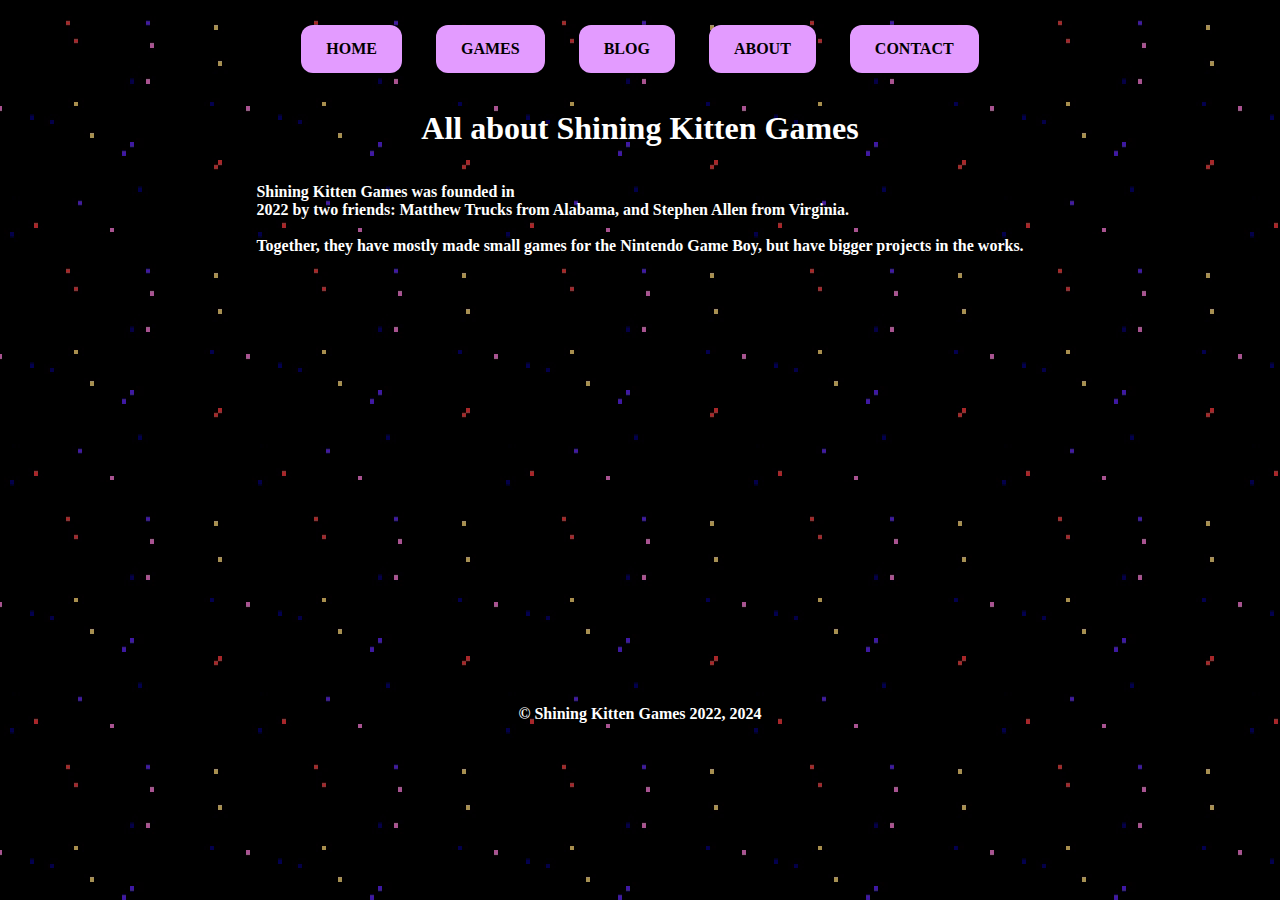
==== about.html @ 0413e1aa "CSS Update" ====
<!DOCTYPE html>
<html lang="en">
<link rel="stylesheet" href="index.css">
<head>
    <meta charset="UTF-8">
    <meta http-equiv="X-UA-Compatible" content="IE=edge">
    <meta name="viewport" content="width=device-width, initial-scale=1.0">
    <title>About | Shining Kitten Games</title>
    <link rel="icon" href="ramsey_head.png">
</head>
<body>
    <section> <!-- Navigation Bar -->
            <div class="form-value">
                <form action="">
                    <a href="index.html" target="_self"><b>HOME</b></a>
                    <a href="games.html" target="_self"><b>GAMES</b></a>
                    <a href="blog.html" target="_self"><b>BLOG</b></a>
                    <a href="about.html" target="_self"><b>ABOUT</b></a>
                    <a href="contact.html" target="_self"><b>CONTACT</b></a>
            </div>
    </section>
    <section> <!-- This is the about section -->
        <div>
            <h2><br>All about Shining Kitten Games</h2>
            <br><br><img align="right" src="ramsey_idle.gif" alt="">
            <h4>Shining Kitten Games was founded in<br>
            2022 by two friends: Matthew Trucks from Alabama, and Stephen Allen from Virginia.</h4>
            <h4><br>Together, they have mostly made small games for the Nintendo Game Boy, but have bigger projects in the works.</h4>
        </div>
    </section>
<script type="module" src="https://unpkg.com/ionicons@5.5.2/dist/ionicons/ionicons.esm.js"></script>
<script nomodule src="https://unpkg.com/ionicons@5.5.2/dist/ionicons/ionicons.js"></script>
</body>
<footer>
    <h3 style="padding-bottom: 1vh;" >© Shining Kitten Games 2022, 2024</h3>
</footer>
</html>
---- index.css ----
@import url('https://fonts.googleapis.com/css?family=Open+Sans&display=swap');
*{
    margin: 0;
    padding: 0;
    font-family: 'Times New Roman', Times, serif;
}
/*The body code now lets the background be completely stars, so we no longer need to cheese the footer background */
body{
    background: url('sStars.gif');
    background-position: center;
    margin-left: auto;
    margin-right: auto;
}
section{
    display: flex;
    justify-content: center;
    width: 100%;
    margin-left: auto;
    margin-right: auto;
}

/*The footer has that padding so that it gives enough space between it and other content on the page*/
footer{
    padding-top: 50vh;
}
.form-box{
    position: relative;
    width: 400px;
    height: 400px;
    background: transparent;
    border: 4px solid rgba(255,255,255,0.5);
    border-radius: 64px;
    display: flex;
    justify-content: center;
    align-items: center;
}
h2{
    font-size: 2em;
    color: #ffffff;
    text-align: center;
}
h3{
    font-size: 1em;
    color: #ffffff;
    text-align: center;
}
h4{
    font-size: 1em;
    color: #ffffff;
    text-align: bottom;
}
.inputbox{
    position: relative;
    margin: 30px 0;
    width: 310px;
    border-bottom: 2px solid #ffffff;
}

.inputbox label{
    position: absolute;
    top: 50%;
    left: 5px;
    transform: translateY(-50%);
    color: #ffffff;
    font-size: 1em;
    pointer-events: none;
}
input:focus ~ label,
input:valid ~ label{
    top: -5px;
}
.inputbox input {
    width: 100%;
    height: 50px;
    background: transparent;
    border: none;
    outline: none;
    font-size: 1em;
    padding: 0 35px 0 5px;
    color: #ffffff;
}
.inputbox ion-icon{
    position: absolute;
    right: 8px;
    color: #ffffff;
    font-size: 1.2em;
    top: 20px;
}
button{
    width: 100%;
    height: 40px;
    border-radius: 40px;
    background: #e39bff;
    border: none;
    outline: none;
    cursor: pointer;
    font-size: 1em;
    font-weight: 600;
}

a:link, a:visited {
    background-color: #E39BFF;
    color: black;
    padding: 15px 25px;
    text-align: center;
    text-decoration: none;
    display: inline-block;
    border-radius: 12px;
    margin-top: 25px;
    margin-left: 15px;
    margin-right: 15px;
  }
  
  a:hover, a:active {
    background-color: #E39BFF;
  }
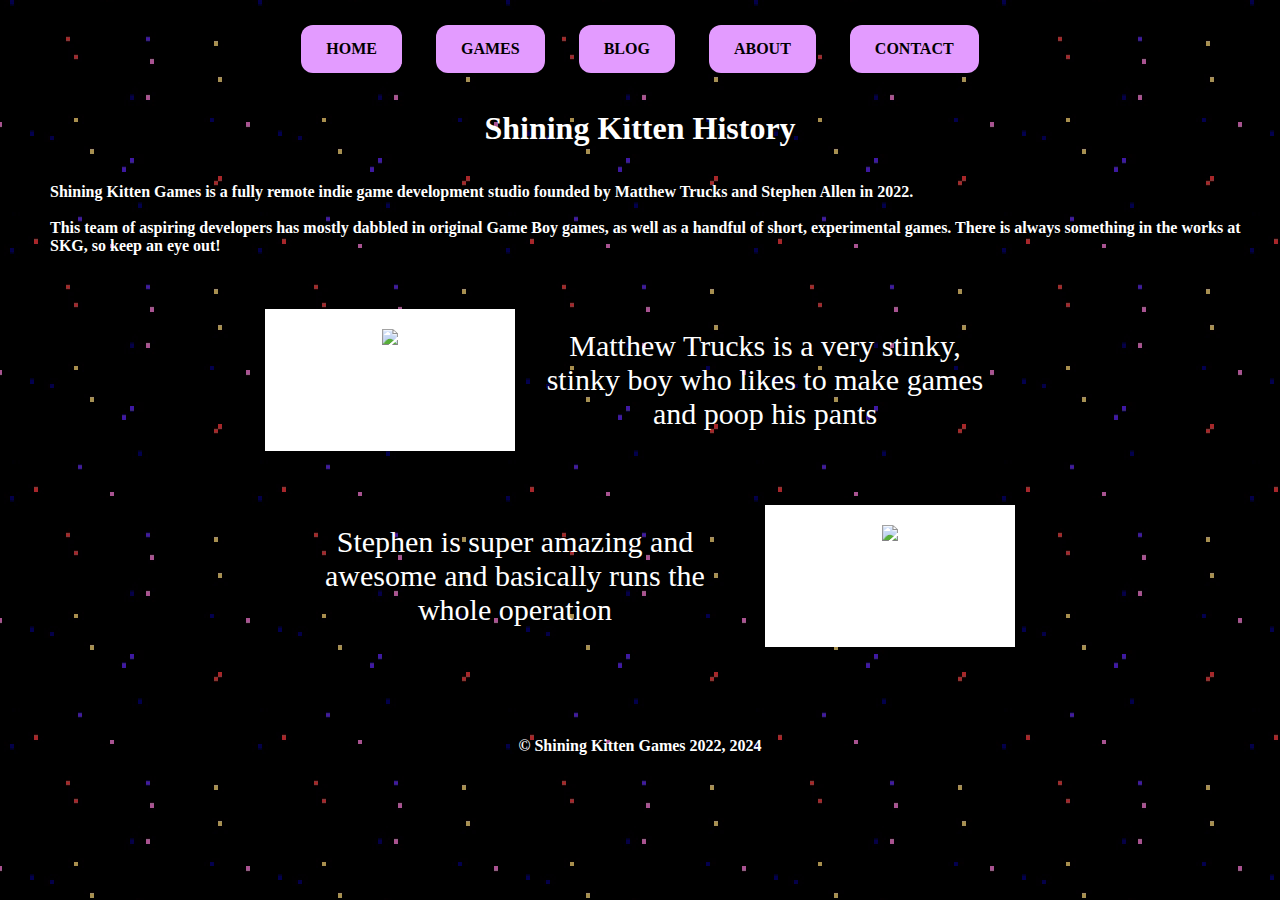
==== commit 4cc77d45: "CSS and About Changes" ====
--- a/about.html
+++ b/about.html
@@ -19,14 +19,36 @@
                     <a href="contact.html" target="_self"><b>CONTACT</b></a>
             </div>
     </section>
-    <section> <!-- This is the about section -->
+    <section>  <!-- This is the History -->
         <div>
-            <h2><br>All about Shining Kitten Games</h2>
+            <h2><br>Shining Kitten History</h2>
             <br><br><img align="right" src="ramsey_idle.gif" alt="">
-            <h4>Shining Kitten Games was founded in<br>
-            2022 by two friends: Matthew Trucks from Alabama, and Stephen Allen from Virginia.</h4>
-            <h4><br>Together, they have mostly made small games for the Nintendo Game Boy, but have bigger projects in the works.</h4>
+            <h4 style="padding-left: 50px;">Shining Kitten Games is a fully remote indie game development studio founded by Matthew Trucks and Stephen Allen in 2022.</h4>
+            <h4 style="padding-left: 50px;"><br>This team of aspiring developers has mostly dabbled in original Game Boy games, as well as a handful of short, experimental games. There is always something in the works at SKG, so keep an eye out!</h4>
         </div>
+    </section>
+
+    <section><br><br><br></section>
+    
+    <section> <!-- This section is Matte -->
+        <div class="grid-container-profile-left-aligned">
+            <div class="grid-item-profile-pic"><br><br><img src="ramsey_idle.gif"></div>
+            <div class="grid-item-profile-text"> Matthew Trucks is a very stinky, stinky boy who likes to make games and poop his pants</div>
+        </div>
+
+    </section>
+
+    <section><br><br><br></section>
+
+    <section> <!-- This section is Stephen -->
+        <div class="grid-container-profile-right-aligned">
+            <div class="grid-item-profile-text">Stephen is super amazing and awesome and basically runs the whole operation</div>
+            <div class="grid-item-profile-pic"><img src="ramsey_idle.gif"></div>
+
+
+        </div>
+
+
     </section>
 <script type="module" src="https://unpkg.com/ionicons@5.5.2/dist/ionicons/ionicons.esm.js"></script>
 <script nomodule src="https://unpkg.com/ionicons@5.5.2/dist/ionicons/ionicons.js"></script>
--- a/index.css
+++ b/index.css
@@ -21,8 +21,36 @@
 
 /*The footer has that padding so that it gives enough space between it and other content on the page*/
 footer{
-    padding-top: 50vh;
+    padding-top: 10vh;
 }
+
+.grid-container-profile-left-aligned {
+    display: inline-grid;
+    grid-template-columns: 250px 500px;
+  }
+.grid-container-profile-right-aligned {
+    display: inline-grid;
+    grid-template-columns: 500px 250px;
+  }
+
+.grid-item-profile-pic {
+    display: flex;
+    padding: 20px;
+    font-size: 30px;
+    justify-content: center;
+    color: #ffffff;
+    background-color: #ffffff;
+}
+
+.grid-item-profile-text {
+    display: grid;
+    padding: 20px;
+    font-size: 30px;
+    text-align: center;
+    color: #ffffff;
+    text-wrap: wrap;
+ }
+
 .form-box{
     position: relative;
     width: 400px;
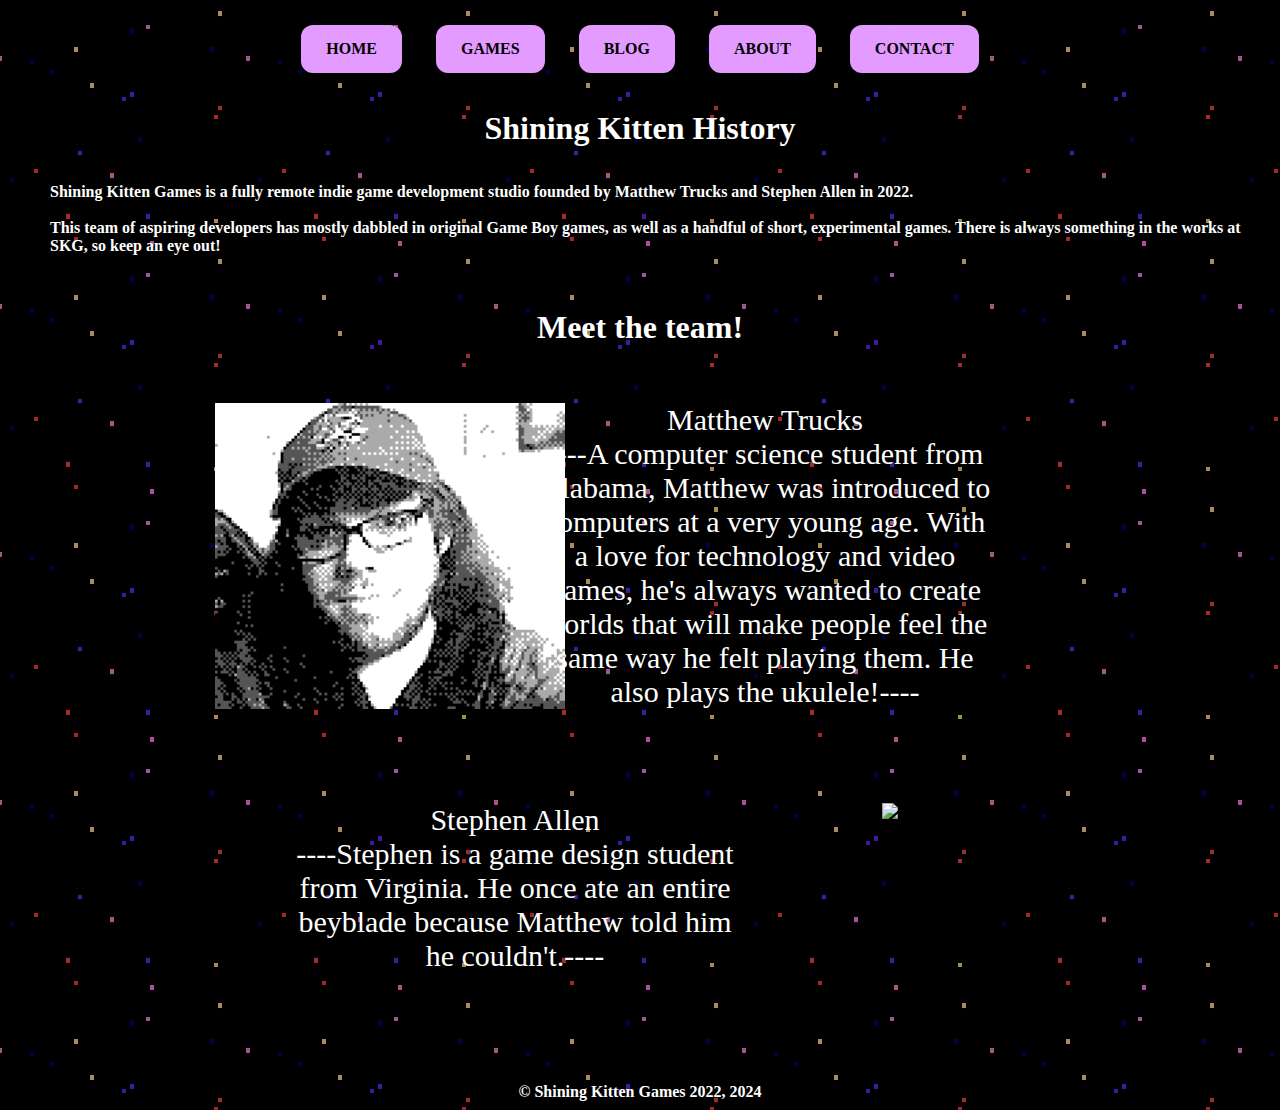
==== commit a233e44d: "Added more info to about.html; changed index.css to match." ====
--- a/about.html
+++ b/about.html
@@ -29,11 +29,12 @@
     </section>
 
     <section><br><br><br></section>
+    <h2>Meet the team!<br><br></h2>
     
     <section> <!-- This section is Matte -->
         <div class="grid-container-profile-left-aligned">
-            <div class="grid-item-profile-pic"><br><br><img src="ramsey_idle.gif"></div>
-            <div class="grid-item-profile-text"> Matthew Trucks is a very stinky, stinky boy who likes to make games and poop his pants</div>
+            <div class="grid-item-profile-pic"><br><br><img src="shiny_gbc.png"></div>
+            <div class="grid-item-profile-text"> Matthew Trucks<br>----A computer science student from Alabama, Matthew was introduced to computers at a very young age. With a love for technology and video games, he's always wanted to create worlds that will make people feel the same way he felt playing them. He also plays the ukulele!----</div>
         </div>
 
     </section>
@@ -42,7 +43,7 @@
 
     <section> <!-- This section is Stephen -->
         <div class="grid-container-profile-right-aligned">
-            <div class="grid-item-profile-text">Stephen is super amazing and awesome and basically runs the whole operation</div>
+            <div class="grid-item-profile-text">Stephen Allen<br>----Stephen is a game design student from Virginia. He once ate an entire beyblade because Matthew told him he couldn't.----</div>
             <div class="grid-item-profile-pic"><img src="ramsey_idle.gif"></div>
 
 
--- a/index.css
+++ b/index.css
@@ -10,6 +10,9 @@
     background-position: center;
     margin-left: auto;
     margin-right: auto;
+    min-height: 100vh;
+    display: flex;
+    flex-direction: column;
 }
 section{
     display: flex;
@@ -21,6 +24,7 @@
 
 /*The footer has that padding so that it gives enough space between it and other content on the page*/
 footer{
+    margin-top: auto;
     padding-top: 10vh;
 }
 
@@ -39,7 +43,6 @@
     font-size: 30px;
     justify-content: center;
     color: #ffffff;
-    background-color: #ffffff;
 }
 
 .grid-item-profile-text {
@@ -141,4 +144,4 @@
   
   a:hover, a:active {
     background-color: #E39BFF;
-  }+  }
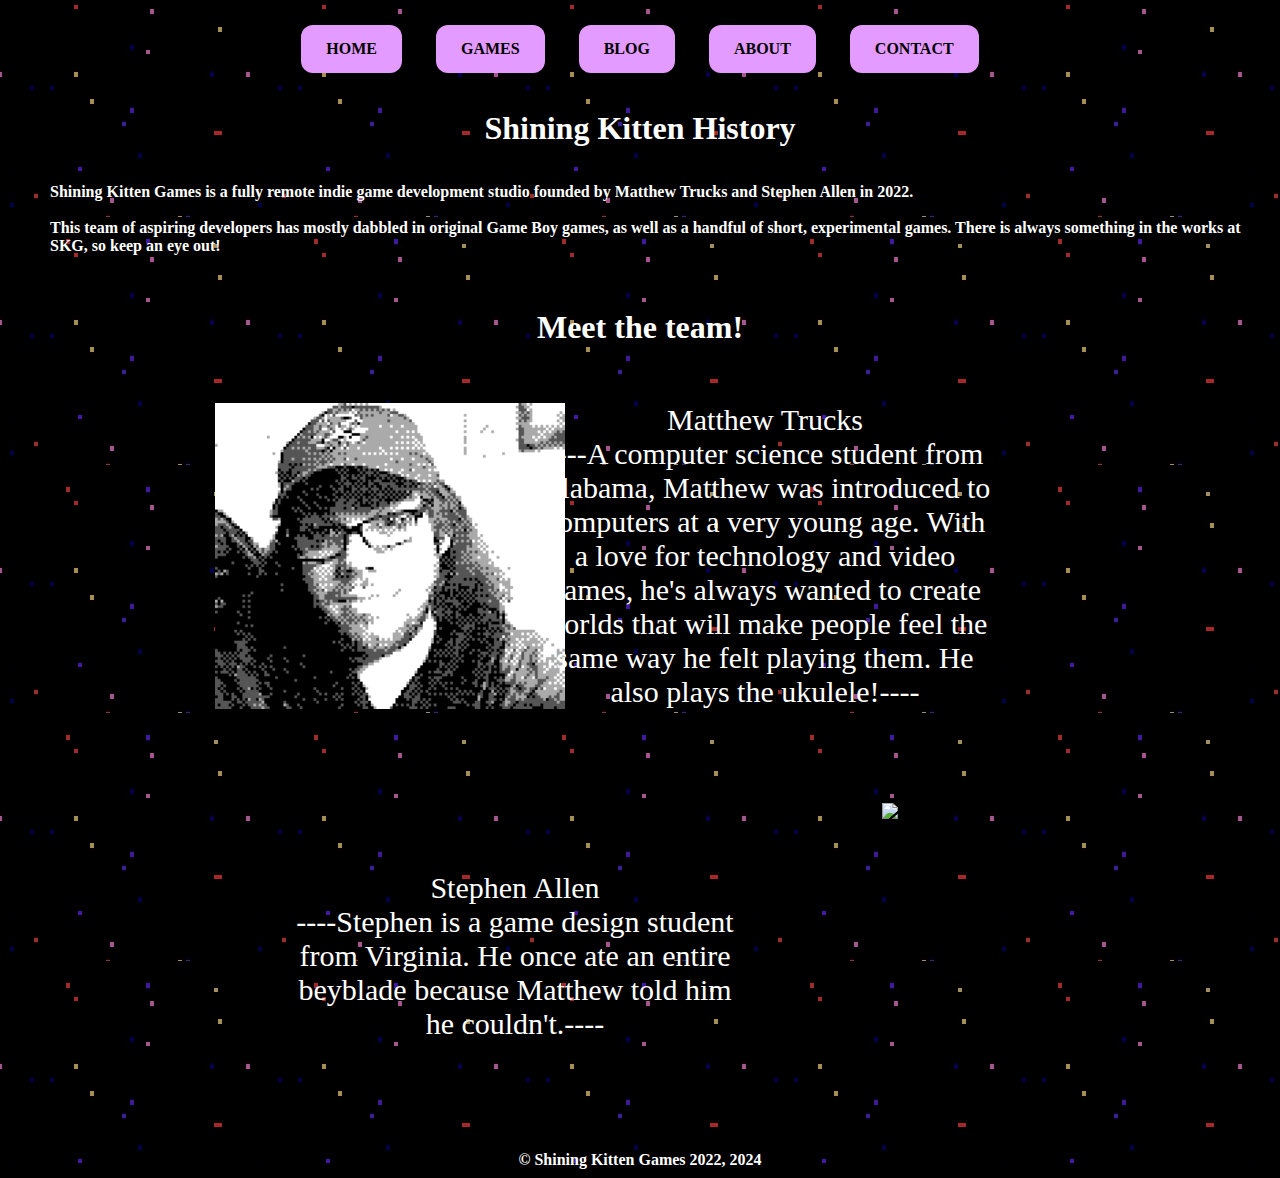
==== commit ba94c869: "Extra padding." ====
--- a/about.html
+++ b/about.html
@@ -43,7 +43,7 @@
 
     <section> <!-- This section is Stephen -->
         <div class="grid-container-profile-right-aligned">
-            <div class="grid-item-profile-text">Stephen Allen<br>----Stephen is a game design student from Virginia. He once ate an entire beyblade because Matthew told him he couldn't.----</div>
+            <div class="grid-item-profile-text"><br><br>Stephen Allen<br>----Stephen is a game design student from Virginia. He once ate an entire beyblade because Matthew told him he couldn't.----</div>
             <div class="grid-item-profile-pic"><img src="ramsey_idle.gif"></div>
 
 
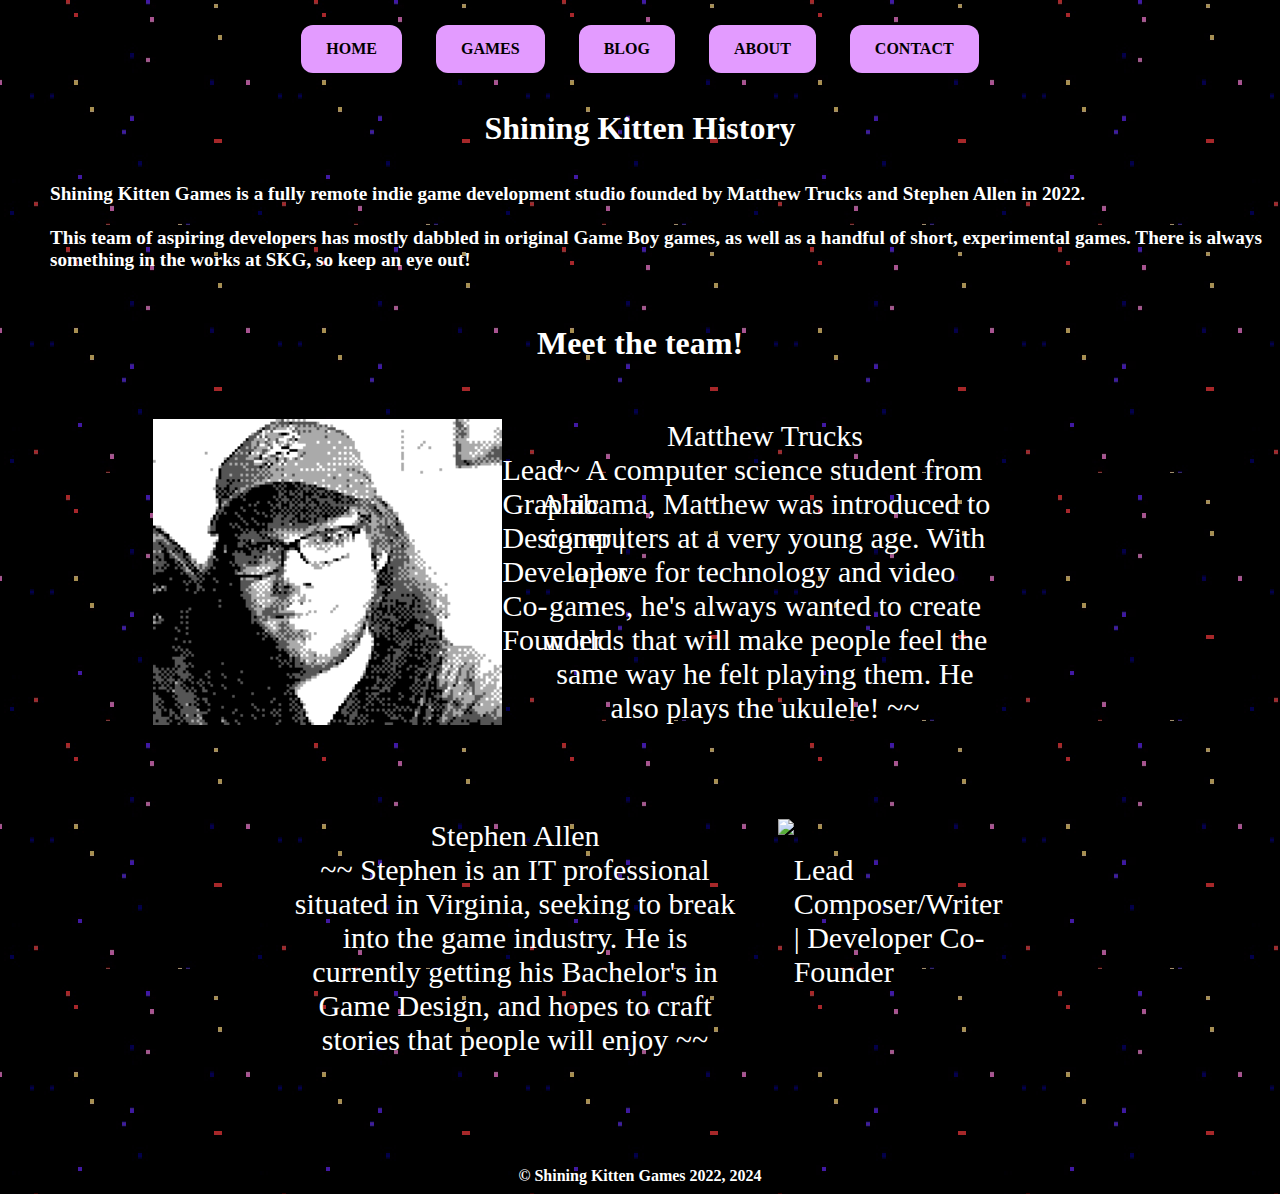
==== commit 704bca57: "Update about.html" ====
--- a/about.html
+++ b/about.html
@@ -23,8 +23,8 @@
         <div>
             <h2><br>Shining Kitten History</h2>
             <br><br><img align="right" src="ramsey_idle.gif" alt="">
-            <h4 style="padding-left: 50px;">Shining Kitten Games is a fully remote indie game development studio founded by Matthew Trucks and Stephen Allen in 2022.</h4>
-            <h4 style="padding-left: 50px;"><br>This team of aspiring developers has mostly dabbled in original Game Boy games, as well as a handful of short, experimental games. There is always something in the works at SKG, so keep an eye out!</h4>
+            <h4 style="padding-left: 50px; font-size:larger;">Shining Kitten Games is a fully remote indie game development studio founded by Matthew Trucks and Stephen Allen in 2022.</h4>
+            <h4 style="padding-left: 50px; font-size: larger;"><br>This team of aspiring developers has mostly dabbled in original Game Boy games, as well as a handful of short, experimental games. There is always something in the works at SKG, so keep an eye out!</h4>
         </div>
     </section>
 
@@ -33,8 +33,8 @@
     
     <section> <!-- This section is Matte -->
         <div class="grid-container-profile-left-aligned">
-            <div class="grid-item-profile-pic"><br><br><img src="shiny_gbc.png"></div>
-            <div class="grid-item-profile-text"> Matthew Trucks<br>----A computer science student from Alabama, Matthew was introduced to computers at a very young age. With a love for technology and video games, he's always wanted to create worlds that will make people feel the same way he felt playing them. He also plays the ukulele!----</div>
+            <div class="grid-item-profile-pic"><br><br><img src="shiny_gbc.png"><br>Lead Graphic Designer | Developer Co-Founder </div>
+            <div class="grid-item-profile-text"> Matthew Trucks<br> ~~ A computer science student from Alabama, Matthew was introduced to computers at a very young age. With a love for technology and video games, he's always wanted to create worlds that will make people feel the same way he felt playing them. He also plays the ukulele! ~~</div>
         </div>
 
     </section>
@@ -43,8 +43,8 @@
 
     <section> <!-- This section is Stephen -->
         <div class="grid-container-profile-right-aligned">
-            <div class="grid-item-profile-text"><br><br>Stephen Allen<br>----Stephen is a game design student from Virginia. He once ate an entire beyblade because Matthew told him he couldn't.----</div>
-            <div class="grid-item-profile-pic"><img src="ramsey_idle.gif"></div>
+            <div class="grid-item-profile-text">Stephen Allen<br> ~~ Stephen is an IT professional situated in Virginia, seeking to break into the game industry. He is currently getting his Bachelor's in Game Design, and hopes to craft stories that people will enjoy ~~</div>
+            <div class="grid-item-profile-pic"><br><br><img src="bleh_gbc.png"><br>Lead Composer/Writer | Developer Co-Founder</div>
 
 
         </div>
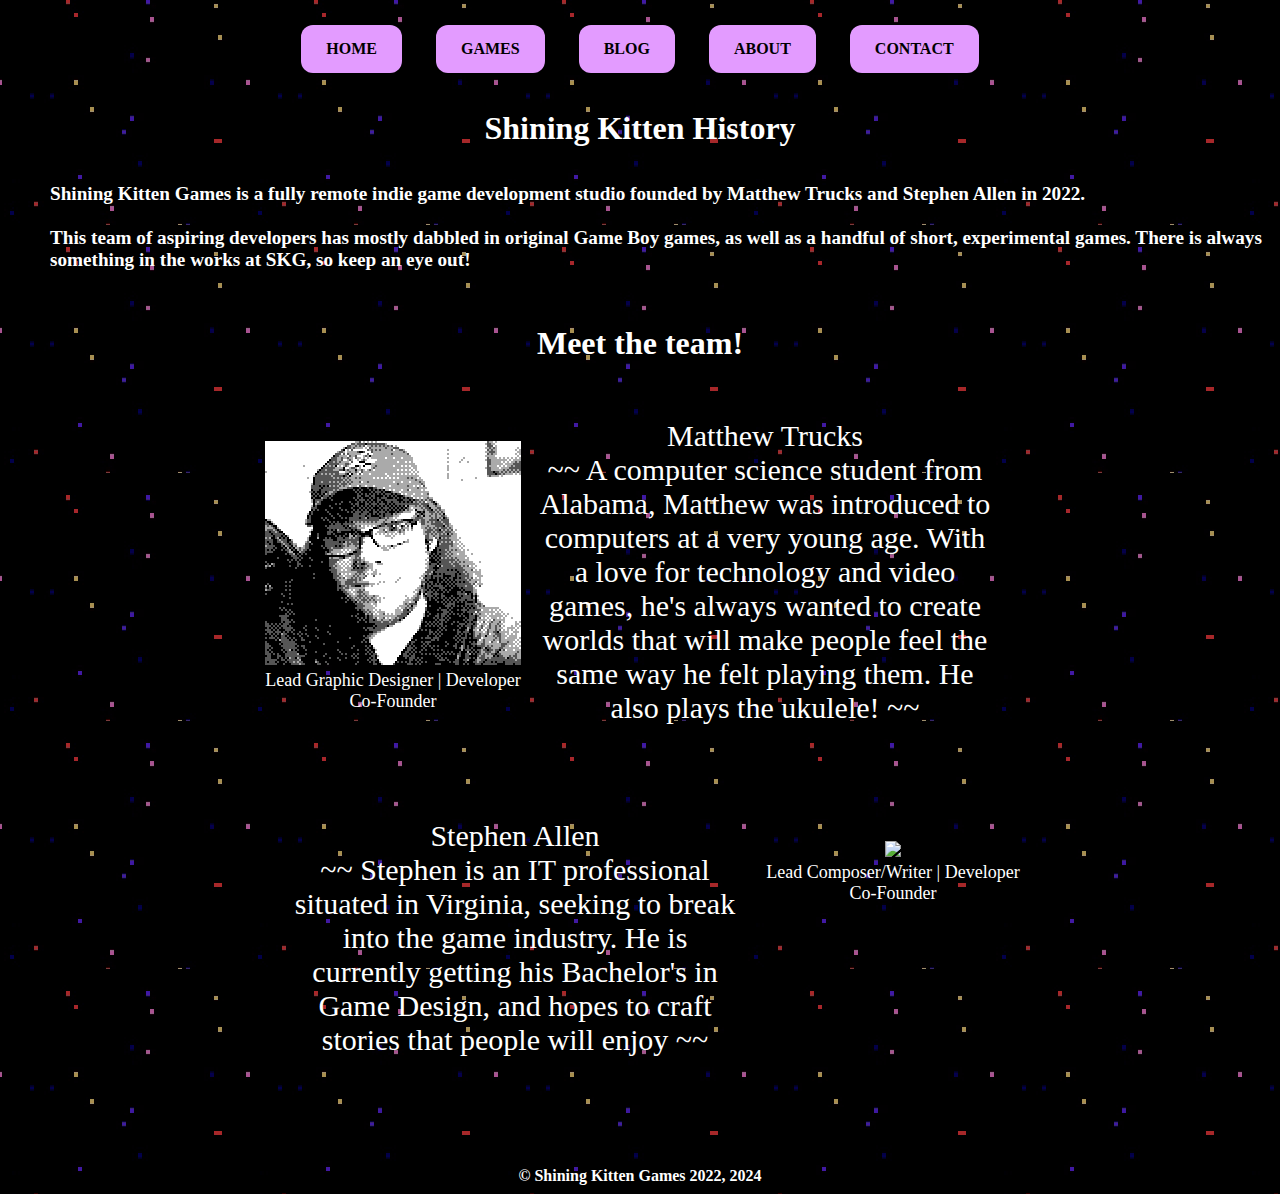
==== commit ce9257c8: "Added  Metadata" ====
--- a/about.html
+++ b/about.html
@@ -7,6 +7,11 @@
     <meta name="viewport" content="width=device-width, initial-scale=1.0">
     <title>About | Shining Kitten Games</title>
     <link rel="icon" href="ramsey_head.png">
+    <meta name="description" content="The official Shining Kitten Games website!"> 
+    <meta property="og:title" content="About | Shining Kitten Games"> 
+    <meta property="og:description" content="Learn about Shining Kitten Games"> 
+    <meta property="og:image" content="https://www.shiningkittengames.com/ramsey_head.png"> 
+    <meta property="og:url" content="www.ShiningKittenGames.com/about"> 
 </head>
 <body>
     <section> <!-- Navigation Bar -->
--- a/index.css
+++ b/index.css
@@ -38,11 +38,14 @@
   }
 
 .grid-item-profile-pic {
-    display: flex;
-    padding: 20px;
-    font-size: 30px;
+    display: block;
+    width: 256px;
+    height: 244px;
     justify-content: center;
     color: #ffffff;
+    font-size: large;
+    text-align: center;
+
 }
 
 .grid-item-profile-text {
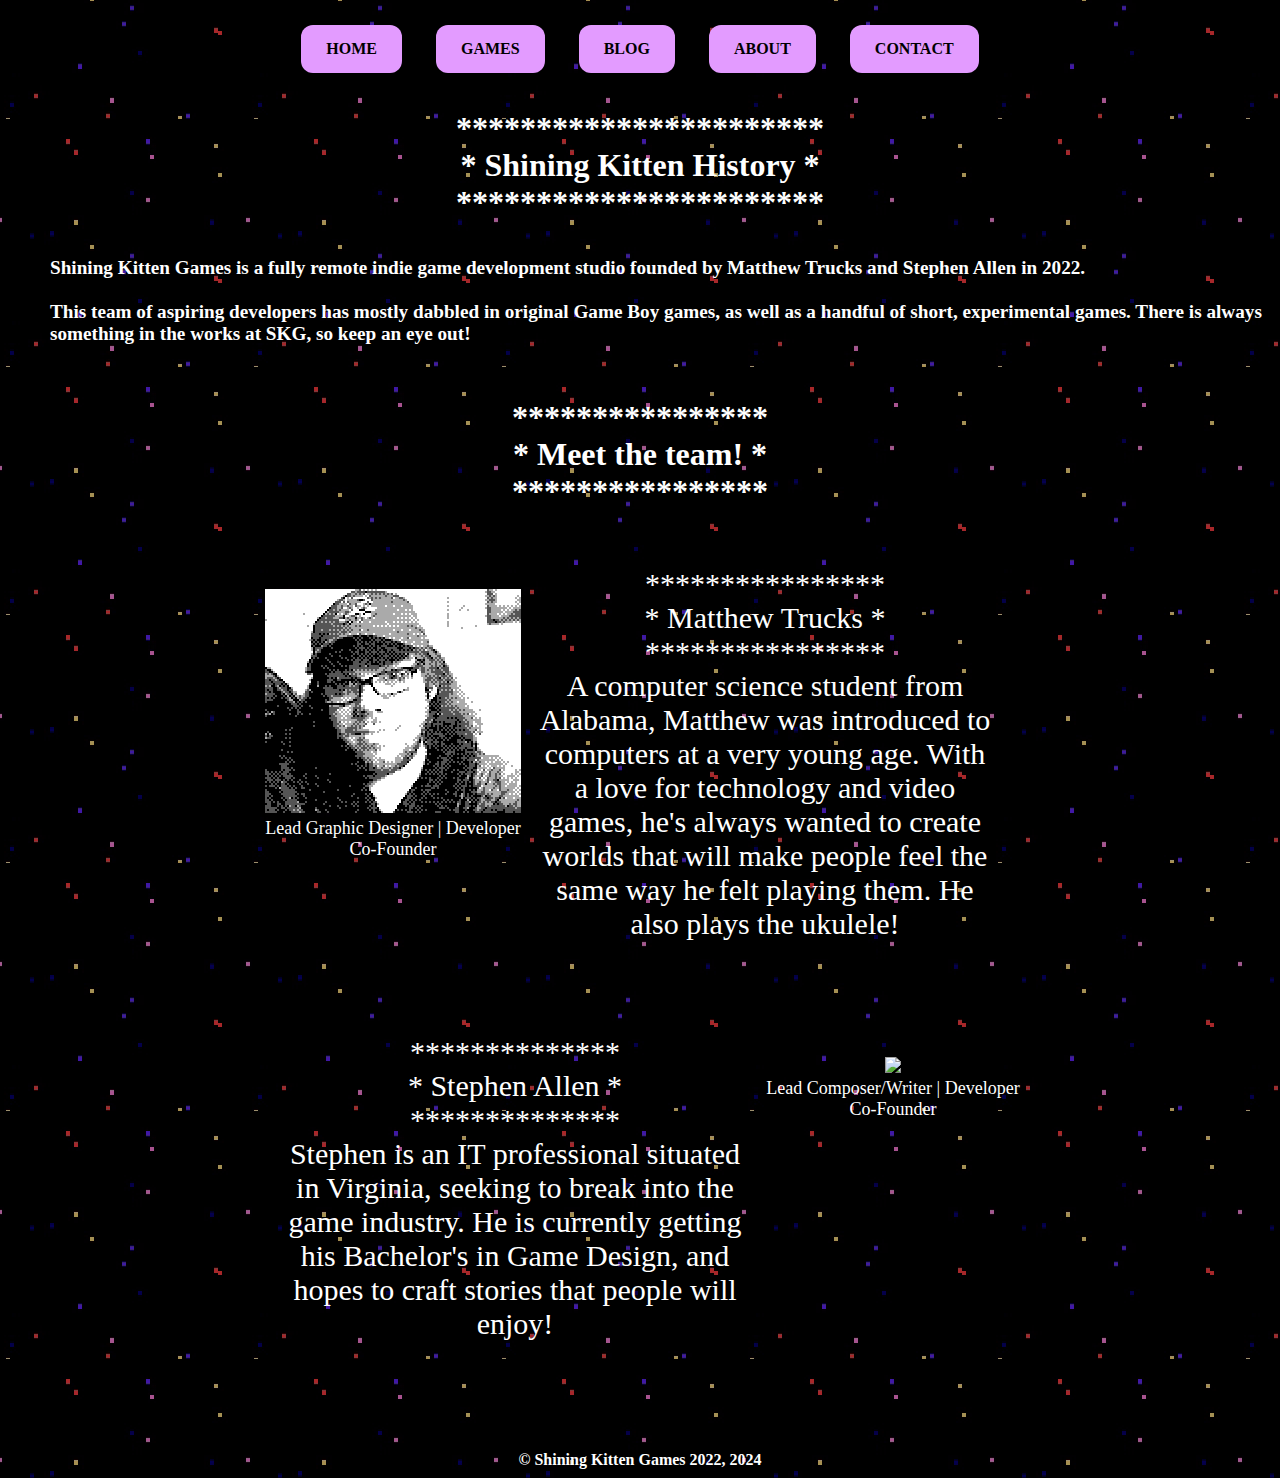
==== commit 83617568: "Added a bit o' flair to about.html" ====
--- a/about.html
+++ b/about.html
@@ -26,7 +26,7 @@
     </section>
     <section>  <!-- This is the History -->
         <div>
-            <h2><br>Shining Kitten History</h2>
+            <h2><br>***********************<br>* Shining Kitten History *<br>***********************</h2>
             <br><br><img align="right" src="ramsey_idle.gif" alt="">
             <h4 style="padding-left: 50px; font-size:larger;">Shining Kitten Games is a fully remote indie game development studio founded by Matthew Trucks and Stephen Allen in 2022.</h4>
             <h4 style="padding-left: 50px; font-size: larger;"><br>This team of aspiring developers has mostly dabbled in original Game Boy games, as well as a handful of short, experimental games. There is always something in the works at SKG, so keep an eye out!</h4>
@@ -34,12 +34,12 @@
     </section>
 
     <section><br><br><br></section>
-    <h2>Meet the team!<br><br></h2>
+    <h2>****************<br>* Meet the team! *<br>****************<br><br></h2>
     
     <section> <!-- This section is Matte -->
         <div class="grid-container-profile-left-aligned">
             <div class="grid-item-profile-pic"><br><br><img src="shiny_gbc.png"><br>Lead Graphic Designer | Developer Co-Founder </div>
-            <div class="grid-item-profile-text"> Matthew Trucks<br> ~~ A computer science student from Alabama, Matthew was introduced to computers at a very young age. With a love for technology and video games, he's always wanted to create worlds that will make people feel the same way he felt playing them. He also plays the ukulele! ~~</div>
+            <div class="grid-item-profile-text">****************<br>* Matthew Trucks *<br>****************<br>A computer science student from Alabama, Matthew was introduced to computers at a very young age. With a love for technology and video games, he's always wanted to create worlds that will make people feel the same way he felt playing them. He also plays the ukulele!</div>
         </div>
 
     </section>
@@ -48,7 +48,7 @@
 
     <section> <!-- This section is Stephen -->
         <div class="grid-container-profile-right-aligned">
-            <div class="grid-item-profile-text">Stephen Allen<br> ~~ Stephen is an IT professional situated in Virginia, seeking to break into the game industry. He is currently getting his Bachelor's in Game Design, and hopes to craft stories that people will enjoy ~~</div>
+            <div class="grid-item-profile-text">**************<br>* Stephen Allen *<br>**************<br>Stephen is an IT professional situated in Virginia, seeking to break into the game industry. He is currently getting his Bachelor's in Game Design, and hopes to craft stories that people will enjoy!</div>
             <div class="grid-item-profile-pic"><br><br><img src="bleh_gbc.png"><br>Lead Composer/Writer | Developer Co-Founder</div>
 
 
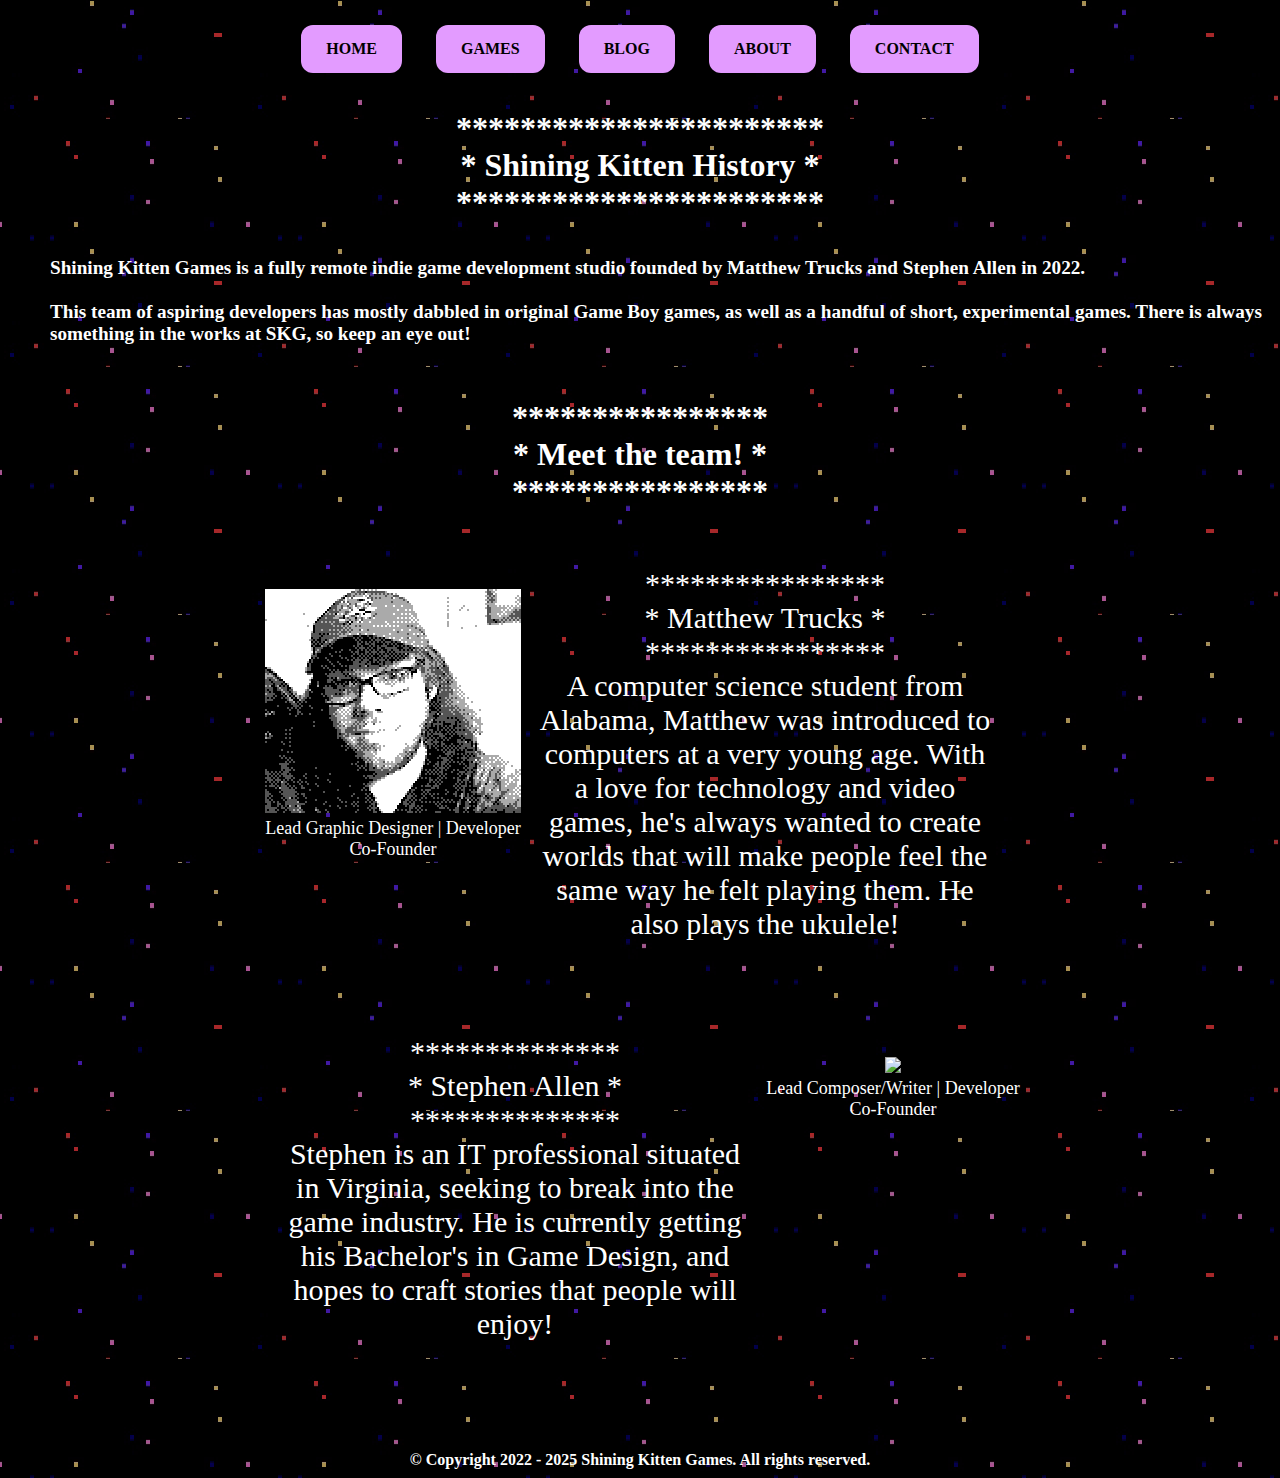
==== commit 635dd8c1: "Update about.html" ====
--- a/about.html
+++ b/about.html
@@ -11,7 +11,7 @@
     <meta property="og:title" content="About | Shining Kitten Games"> 
     <meta property="og:description" content="Learn about Shining Kitten Games"> 
     <meta property="og:image" content="https://www.shiningkittengames.com/ramsey_head.png"> 
-    <meta property="og:url" content="www.ShiningKittenGames.com/about"> 
+    <meta property="og:url" content="www.shiningkittengames.com/about"> 
 </head>
 <body>
     <section> <!-- Navigation Bar -->
@@ -60,6 +60,6 @@
 <script nomodule src="https://unpkg.com/ionicons@5.5.2/dist/ionicons/ionicons.js"></script>
 </body>
 <footer>
-    <h3 style="padding-bottom: 1vh;" >© Shining Kitten Games 2022, 2024</h3>
+    <h3 style="padding-bottom: 1vh;" >© Copyright 2022 - 2025 Shining Kitten Games. All rights reserved.</h3>
 </footer>
-</html>+</html>
--- a/index.css
+++ b/index.css
@@ -36,6 +36,11 @@
     display: inline-grid;
     grid-template-columns: 500px 250px;
   }
+
+.grid-container-home {
+    display: inline-grid;
+    grid-template-columns: 250px 250px 250px;
+}
 
 .grid-item-profile-pic {
     display: block;
